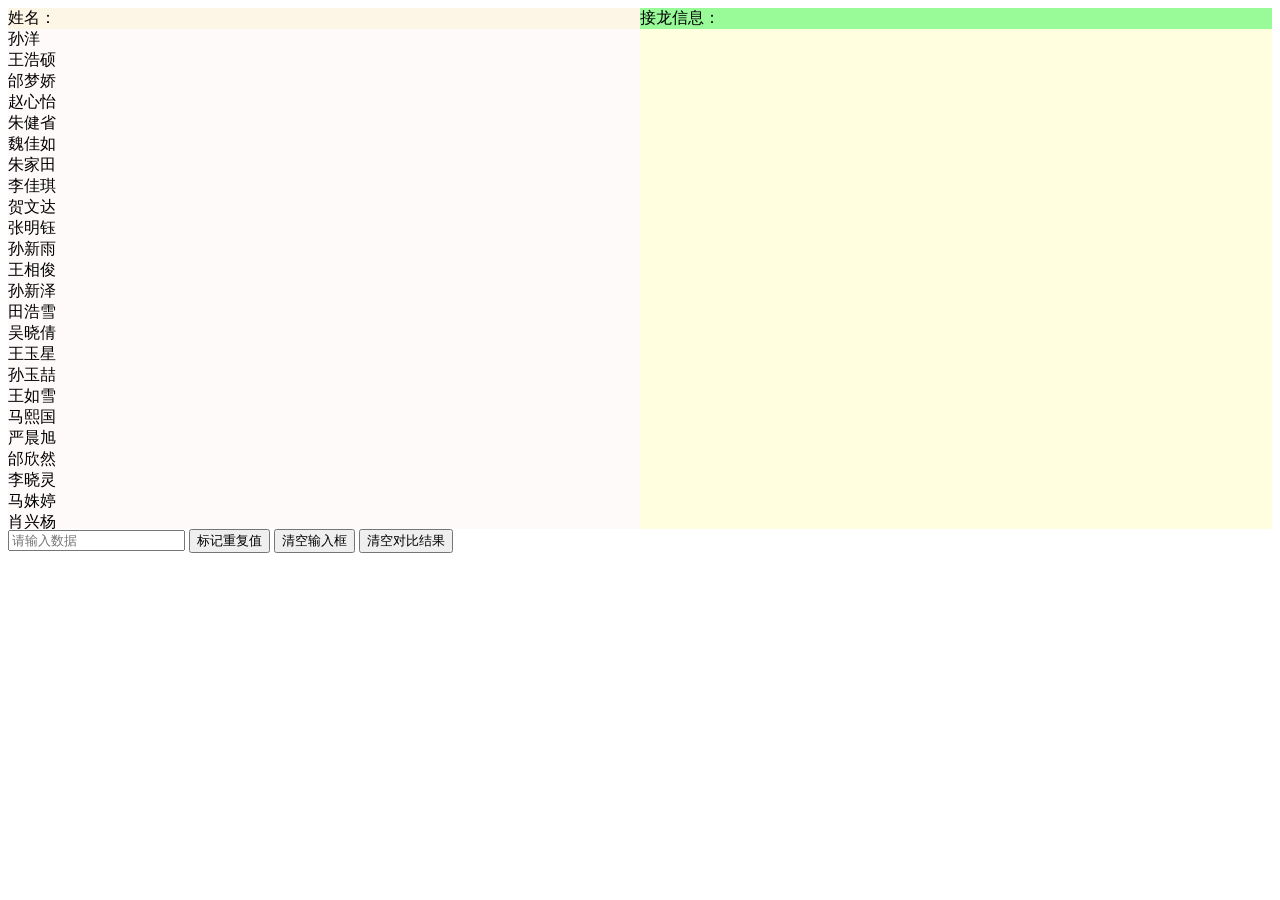
==== RepeatMark/index.html @ a99a0da7 "Add files via upload" ====
<!-- index.html -->
<!DOCTYPE html>
<html>
	<head>
		<meta charset = "UTF-8" />
		<title>重复项标记</title>
		<link rel = "stylesheet" type = "text/css" href = "index.css" />
	</head>

	<body>
		<!-- DataArea 数据区域 -->
		<div id = "DataArea">
			<!-- 左侧标题 -->
			<div id = "LeftTitle">姓名：</div>
			<!-- 右侧标题 -->
			<div id = "RightTitle">接龙信息：</div>
			<!-- StdNameArea 显示学生姓名区域 -->
			<div id = "StdNameArea"></div>
			<!-- RepeatArea 显示对比结果的区域 -->
			<div id = "RepeatArea"></div>
		</div>	

		<!-- IOArea 放置输入框和按钮区域 -->
		<div id = "IOArea">
			<!-- DataInput数据输入框 -->
			<input id = "DataInput" type = "text" placeholder = "请输入数据">
			<!-- Run 按钮1 执行RunF函数 标记重复值 -->
			<button id = "Run" type = "button" onclick = "RunF()">标记重复值</button>
			<!-- InputReset 按钮2 执行InputResetF函数 清空输入框 -->
			<button id = "InputReset" type = "button" onclick = "InputResetF()">清空输入框</button>
			<!-- RepeatReset 按钮3 执行RepeatResetF函数 清空对比结果 -->
			<button id = "RepeatReset" type = "button" onclick = "RepeatResetF()">清空对比结果</button>
		</div>

		<!-- 引入js执行程序 -->
		<script language = "JavaScript" src = "index.js"></script>
	</body>
</html>
---- RepeatMark/index.css ----
/*index.css*/

#LeftTitle,RightTitle{
	background-color: red;
	width: 50%;
	float: left;
	background-color: oldlace;
}

#RightTitle{
	background-color: red;
	width: 50%;
	float: Right;
	background-color: palegreen;
}

#DataArea{
	position: static;
	width: 100%;
	height: 500px;
}

#StdNameArea{
	width: 50%;
	height: 100%;
	float: left;
	overflow: auto;
	background-color: snow;
}

#RepeatArea{
	width: 50%;
	height: 100%;
	float: right;
	overflow: auto;
	background-color: lightyellow;
}

#IOArea{
	width: 100%;
}
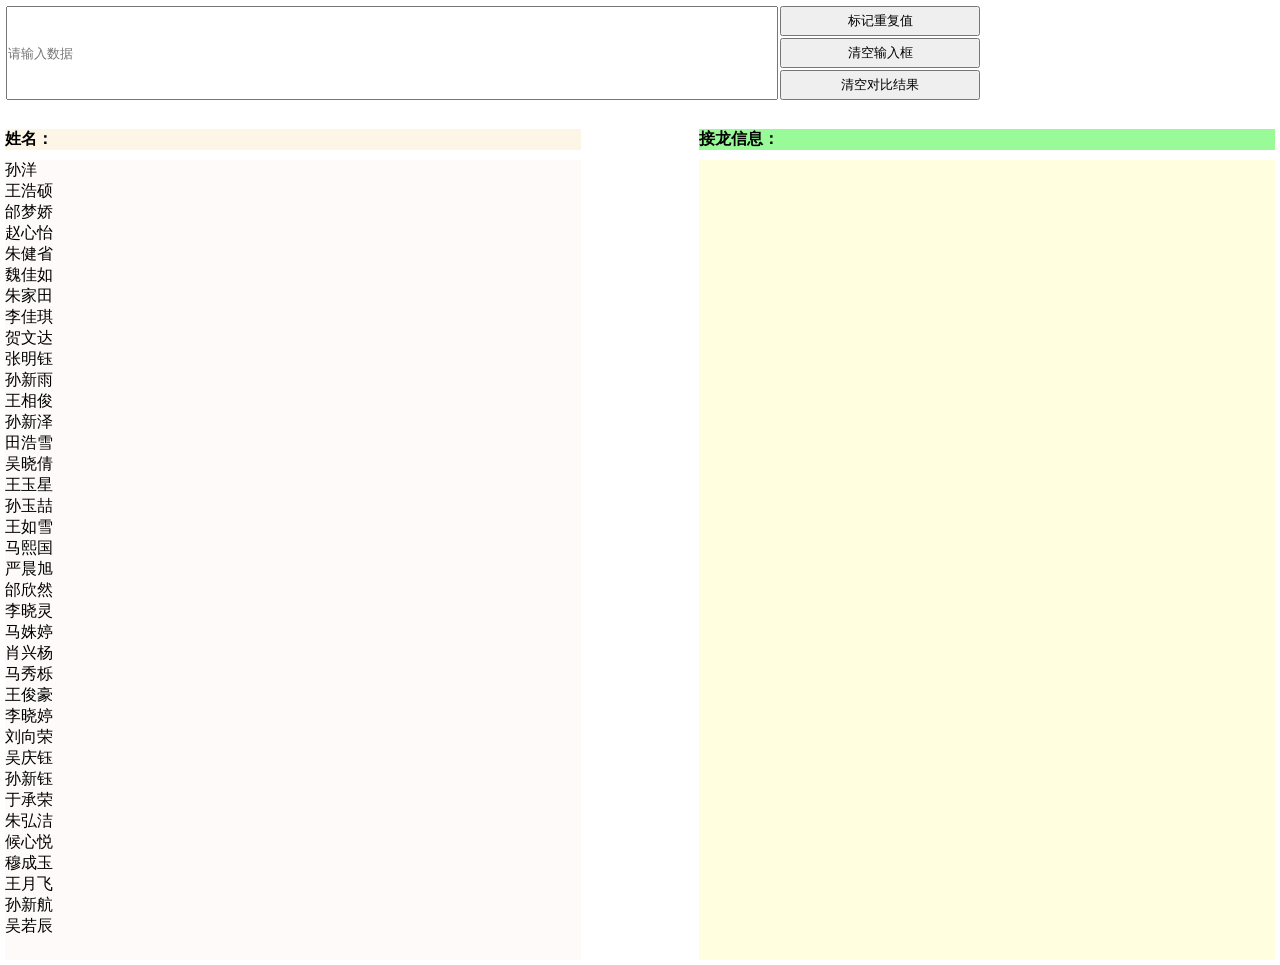
==== commit 53b7002a: "update" ====
--- a/RepeatMark/index.html
+++ b/RepeatMark/index.html
@@ -3,11 +3,31 @@
 <html>
 	<head>
 		<meta charset = "UTF-8" />
+		<meta name = "viewport" content = "width = device-width, initial-scale = 1.0, maximum-scale = 1" />
 		<title>重复项标记</title>
-		<link rel = "stylesheet" type = "text/css" href = "index.css" />
+		<link rel = "stylesheet" type = "text/css" href = "common.css" />
+		<link rel = "stylesheet" type = "text/css" href = "desktop.css"  media = "(orientation: landscape)" />
+		<link rel = "stylesheet" type = "text/css" href = "mobile.css" media = "(orientation: portrait)" />
 	</head>
 
 	<body>
+
+		<!-- IOArea 放置输入框和按钮区域 -->
+		<div id = "IOArea">
+			<!-- DataInput数据输入框 -->
+			<input id = "DataInput" type = "text" placeholder = "请输入数据">
+			<div id = "KeyArea">
+				<!-- Run 按钮1 执行RunF函数 标记重复值 -->
+				<button id = "Run" type = "button" onclick = "RunF()">标记重复值</button>
+				<!-- InputReset 按钮2 执行InputResetF函数 清空输入框 -->
+				<button id = "InputReset" type = "button" onclick = "InputResetF()">清空输入框</button>
+				<!-- RepeatReset 按钮3 执行RepeatResetF函数 清空对比结果 -->
+				<button id = "RepeatReset" type = "button" onclick = "RepeatResetF()">清空对比结果</button>
+			</div>
+		</div>
+
+		<br id = "clear" />
+
 		<!-- DataArea 数据区域 -->
 		<div id = "DataArea">
 			<!-- 左侧标题 -->
@@ -20,18 +40,6 @@
 			<div id = "RepeatArea"></div>
 		</div>	
 
-		<!-- IOArea 放置输入框和按钮区域 -->
-		<div id = "IOArea">
-			<!-- DataInput数据输入框 -->
-			<input id = "DataInput" type = "text" placeholder = "请输入数据">
-			<!-- Run 按钮1 执行RunF函数 标记重复值 -->
-			<button id = "Run" type = "button" onclick = "RunF()">标记重复值</button>
-			<!-- InputReset 按钮2 执行InputResetF函数 清空输入框 -->
-			<button id = "InputReset" type = "button" onclick = "InputResetF()">清空输入框</button>
-			<!-- RepeatReset 按钮3 执行RepeatResetF函数 清空对比结果 -->
-			<button id = "RepeatReset" type = "button" onclick = "RepeatResetF()">清空对比结果</button>
-		</div>
-
 		<!-- 引入js执行程序 -->
 		<script language = "JavaScript" src = "index.js"></script>
 	</body>
--- a/RepeatMark/common.css
+++ b/RepeatMark/common.css
@@ -0,0 +1,66 @@
+/*common.css*/
+
+/*所有元素边框设置为0*/
+*{
+	margin: 0px;
+	padding: 0px;
+}
+
+/*数据区域 宽度 100% height不同*/
+#DataArea{
+	width: 100%;	/*宽度 100%*/
+}
+
+/*左侧标题 姓名：*/
+#LeftTitle{
+	margin: 5px;	/*外边框 5px*/
+	width: 45%;		/*宽度 45%*/
+	float: left;	/*浮动 左侧*/
+	background-color: oldlace;	/*背景颜色*/
+	font-weight: bold;	/*字体粗细 加粗*/
+}
+
+/*左侧标题 对比结果：*/
+#RightTitle{
+	margin: 5px;	/*外边框 5px*/
+	width: 45%;		/*宽度 45%*/
+	float: Right;	/*浮动 右侧*/
+	background-color: palegreen;	/*背景颜色*/
+	font-weight: bold;	/*字体粗细 加粗*/
+}
+
+/*原始姓名数据*/
+#StdNameArea{
+	margin: 5px;
+	width: 45%;	/*宽度 45%*/
+	height: 100%;	/*高 100%*/
+	float: left;	/*浮动 左侧*/
+	overflow: auto;	/*内容溢出 自动*/
+	background-color: snow;
+}
+
+/*对比数据区域*/
+#RepeatArea{
+	margin: 5px;
+	width: 45%;	/*宽度 45%*/
+	height: 100%;	/*高 100%*/
+	float: right;	/*浮动 右侧*/
+	overflow: auto;	/*内容溢出 自动*/
+	background-color: lightyellow;
+}
+
+#clear{
+	clear: both;
+}
+
+/*输入框和按钮区域*/
+#IOArea{
+	margin: 5px;
+	width: 100%;
+	display: flex;
+}
+
+
+#KeyArea{
+	display: flex;
+}
--- a/RepeatMark/desktop.css
+++ b/RepeatMark/desktop.css
@@ -0,0 +1,34 @@
+/*desktop.css*/
+
+
+/*文字输入框*/
+#DataInput{
+	margin: 1px;
+	width: 60%;
+	height: 90px;
+}
+
+#IOArea{
+	flex-direction: row;
+}
+
+#KeyArea{
+	flex-direction: column;
+}
+
+#Run,#InputReset,#RepeatReset{
+	margin: 1px;
+	width: 200px;
+	height: 30px;
+}
+
+/*数据区域*/
+#DataArea{
+	height: 800px;	/*高度 800px*/
+}
+
+
+/*原始姓名数据*/
+#StdNameArea{
+}
+
--- a/RepeatMark/mobile.css
+++ b/RepeatMark/mobile.css
@@ -0,0 +1,35 @@
+/*mobile.css*/
+
+/*文字输入框*/
+#DataInput{
+	margin: 1px;
+	width: 100%;
+	height: 50px;
+	font-size: 30px;
+}
+
+#IOArea{
+	flex-direction: column;
+}
+
+#KeyArea{
+	flex-direction: row;
+}
+
+#Run,#InputReset,#RepeatReset{
+	font-size: 30px;
+	margin: 1px;
+	width: 33%;
+	height: 50px;
+}
+
+/*数据区域*/
+#DataArea{
+	height: 1600px;	/*高度 900px*/
+	font-size: 50px;
+}
+
+/*原始姓名数据*/
+#StdNameArea{
+	font-size: 50px;
+}
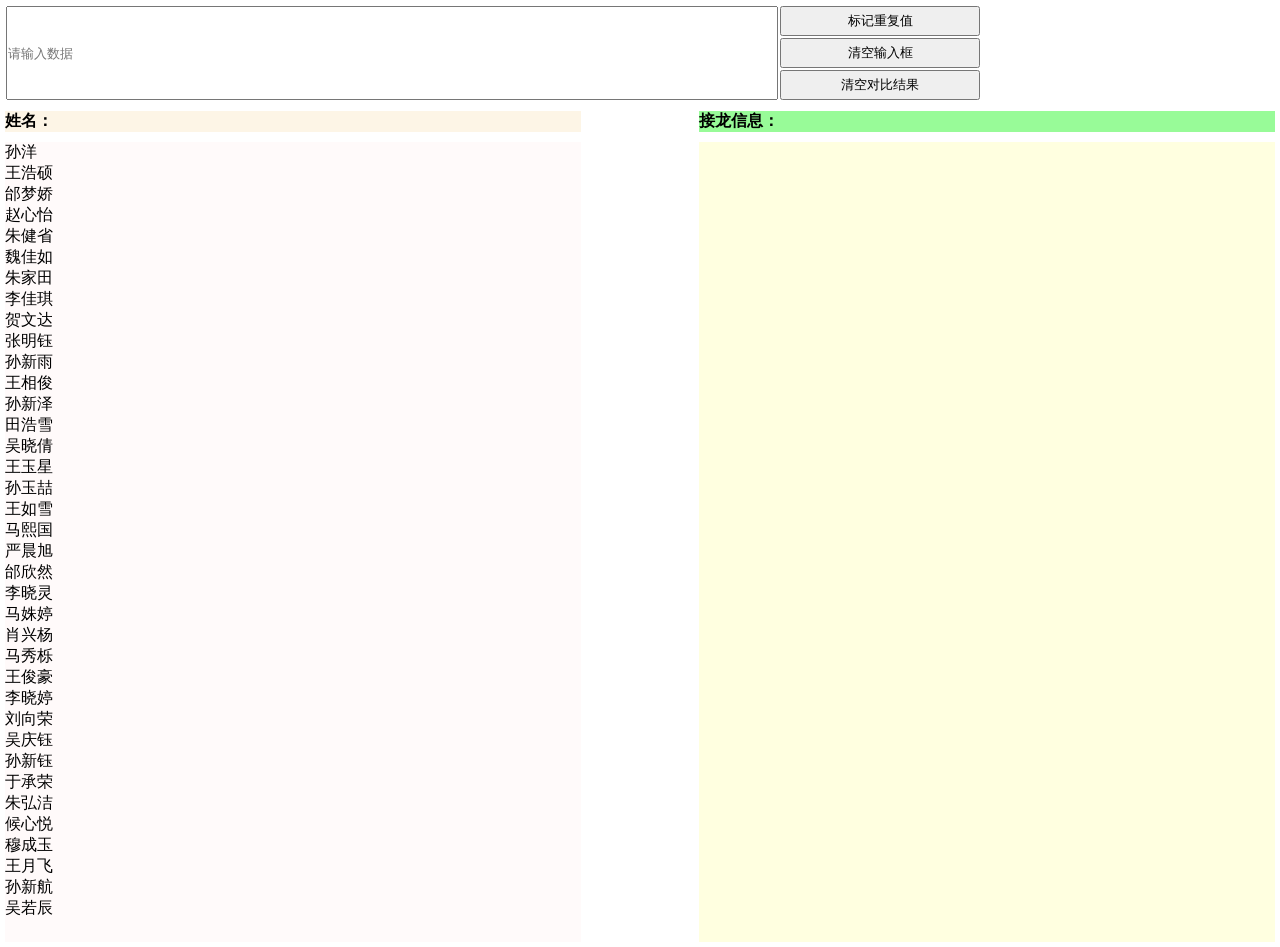
==== commit 2b8069d3: "Add files via upload" ====
--- a/RepeatMark/index.html
+++ b/RepeatMark/index.html
@@ -3,7 +3,7 @@
 <html>
 	<head>
 		<meta charset = "UTF-8" />
-		<meta name = "viewport" content = "width = device-width, initial-scale = 1.0, maximum-scale = 1" />
+		<meta name = "viewport" content = "width = device-width, initial-scale = 1.0" />
 		<title>重复项标记</title>
 		<link rel = "stylesheet" type = "text/css" href = "common.css" />
 		<link rel = "stylesheet" type = "text/css" href = "desktop.css"  media = "(orientation: landscape)" />
@@ -26,8 +26,6 @@
 			</div>
 		</div>
 
-		<br id = "clear" />
-
 		<!-- DataArea 数据区域 -->
 		<div id = "DataArea">
 			<!-- 左侧标题 -->
--- a/RepeatMark/common.css
+++ b/RepeatMark/common.css
@@ -49,10 +49,6 @@
 	background-color: lightyellow;
 }
 
-#clear{
-	clear: both;
-}
-
 /*输入框和按钮区域*/
 #IOArea{
 	margin: 5px;
--- a/RepeatMark/desktop.css
+++ b/RepeatMark/desktop.css
@@ -1,5 +1,4 @@
 /*desktop.css*/
-
 
 /*文字输入框*/
 #DataInput{
@@ -27,7 +26,6 @@
 	height: 800px;	/*高度 800px*/
 }
 
-
 /*原始姓名数据*/
 #StdNameArea{
 }
--- a/RepeatMark/mobile.css
+++ b/RepeatMark/mobile.css
@@ -4,8 +4,6 @@
 #DataInput{
 	margin: 1px;
 	width: 100%;
-	height: 50px;
-	font-size: 30px;
 }
 
 #IOArea{
@@ -17,19 +15,11 @@
 }
 
 #Run,#InputReset,#RepeatReset{
-	font-size: 30px;
 	margin: 1px;
 	width: 33%;
-	height: 50px;
 }
 
 /*数据区域*/
 #DataArea{
-	height: 1600px;	/*高度 900px*/
-	font-size: 50px;
+	height: 600px;	/*高度 600px*/
 }
-
-/*原始姓名数据*/
-#StdNameArea{
-	font-size: 50px;
-}
